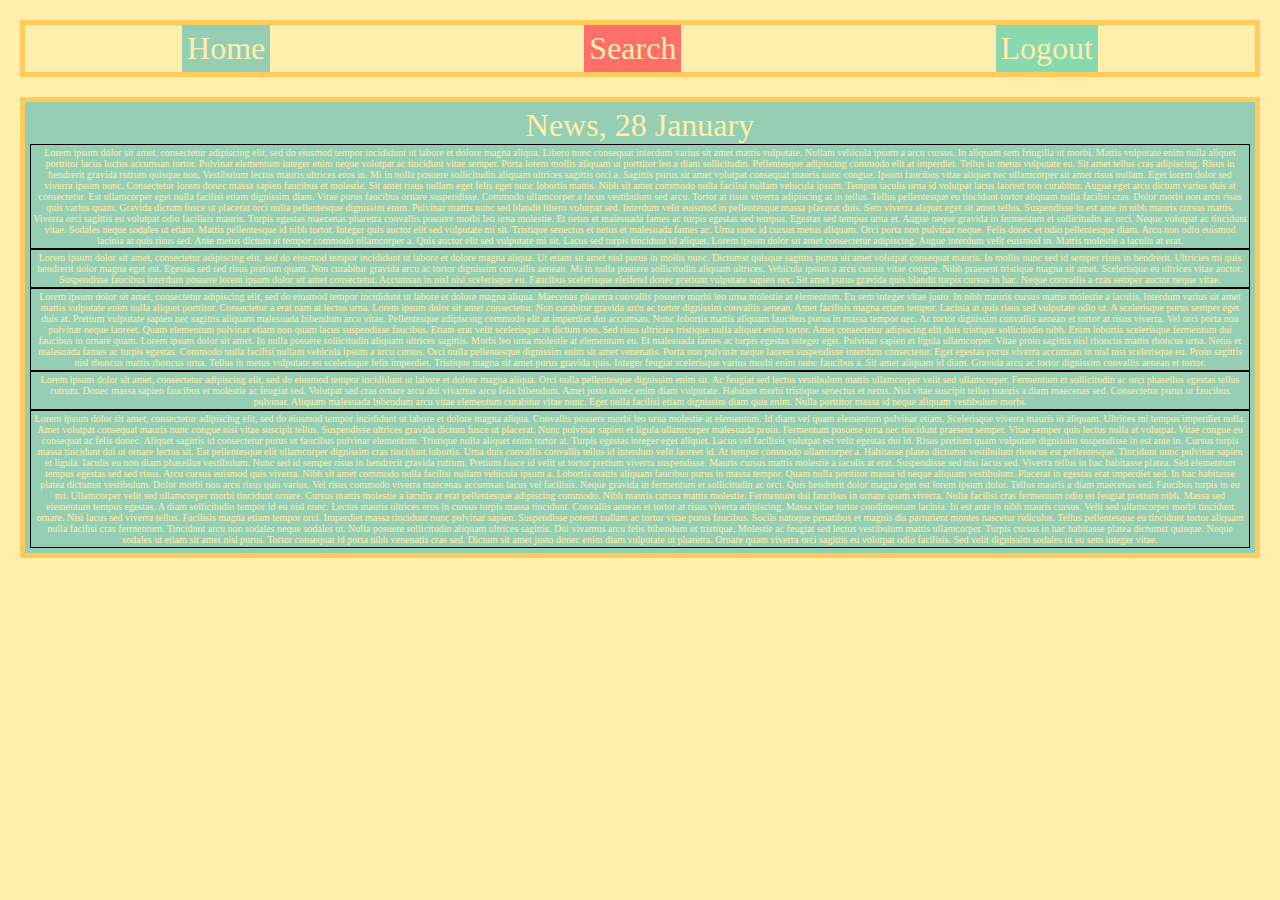
==== flex-exercises/2-index.html @ 8c940618 "initial commit, learning flex" ====
<!DOCTYPE html>
<html lang="en">
<head>
    <meta charset="UTF-8">
    <meta http-equiv="X-UA-Compatible" content="IE=edge">
    <meta name="viewport" content="width=device-width, initial-scale=1.0">
    <title>Flexbox example nav</title>
    <link rel="stylesheet" href="basic.css">
    <link rel="stylesheet" href="index.css">
</head>
<body>
    <nav class="container">
        <div>Home</div>
        <div>Search</div>
        <div>Logout</div>
    </nav>

    <nav class="container">
        <div class="news">
            <div class="title">News, 28 January</div>
            <div class="article">Lorem ipsum dolor sit amet, consectetur adipiscing elit, sed do eiusmod tempor incididunt ut labore et dolore magna aliqua. Libero nunc consequat interdum varius sit amet mattis vulputate. Nullam vehicula ipsum a arcu cursus. In aliquam sem fringilla ut morbi. Mattis vulputate enim nulla aliquet porttitor lacus luctus accumsan tortor. Pulvinar elementum integer enim neque volutpat ac tincidunt vitae semper. Porta lorem mollis aliquam ut porttitor leo a diam sollicitudin. Pellentesque adipiscing commodo elit at imperdiet. Tellus in metus vulputate eu. Sit amet tellus cras adipiscing. Risus in hendrerit gravida rutrum quisque non. Vestibulum lectus mauris ultrices eros in. Mi in nulla posuere sollicitudin aliquam ultrices sagittis orci a. Sagittis purus sit amet volutpat consequat mauris nunc congue. Ipsum faucibus vitae aliquet nec ullamcorper sit amet risus nullam. Eget lorem dolor sed viverra ipsum nunc. Consectetur lorem donec massa sapien faucibus et molestie. Sit amet risus nullam eget felis eget nunc lobortis mattis. Nibh sit amet commodo nulla facilisi nullam vehicula ipsum.

                Tempus iaculis urna id volutpat lacus laoreet non curabitur. Augue eget arcu dictum varius duis at consectetur. Est ullamcorper eget nulla facilisi etiam dignissim diam. Vitae purus faucibus ornare suspendisse. Commodo ullamcorper a lacus vestibulum sed arcu. Tortor at risus viverra adipiscing at in tellus. Tellus pellentesque eu tincidunt tortor aliquam nulla facilisi cras. Dolor morbi non arcu risus quis varius quam. Gravida dictum fusce ut placerat orci nulla pellentesque dignissim enim. Pulvinar mattis nunc sed blandit libero volutpat sed. Interdum velit euismod in pellentesque massa placerat duis. Sem viverra aliquet eget sit amet tellus. Suspendisse in est ante in nibh mauris cursus mattis. Viverra orci sagittis eu volutpat odio facilisis mauris.
                
                Turpis egestas maecenas pharetra convallis posuere morbi leo urna molestie. Et netus et malesuada fames ac turpis egestas sed tempus. Egestas sed tempus urna et. Augue neque gravida in fermentum et sollicitudin ac orci. Neque volutpat ac tincidunt vitae. Sodales neque sodales ut etiam. Mattis pellentesque id nibh tortor. Integer quis auctor elit sed vulputate mi sit. Tristique senectus et netus et malesuada fames ac. Urna nunc id cursus metus aliquam. Orci porta non pulvinar neque. Felis donec et odio pellentesque diam. Arcu non odio euismod lacinia at quis risus sed. Ante metus dictum at tempor commodo ullamcorper a. Quis auctor elit sed vulputate mi sit. Lacus sed turpis tincidunt id aliquet. Lorem ipsum dolor sit amet consectetur adipiscing. Augue interdum velit euismod in. Mattis molestie a iaculis at erat.</div>
            <div class="article">Lorem ipsum dolor sit amet, consectetur adipiscing elit, sed do eiusmod tempor incididunt ut labore et dolore magna aliqua. Ut etiam sit amet nisl purus in mollis nunc. Dictumst quisque sagittis purus sit amet volutpat consequat mauris. In mollis nunc sed id semper risus in hendrerit. Ultricies mi quis hendrerit dolor magna eget est. Egestas sed sed risus pretium quam. Non curabitur gravida arcu ac tortor dignissim convallis aenean. Mi in nulla posuere sollicitudin aliquam ultrices. Vehicula ipsum a arcu cursus vitae congue. Nibh praesent tristique magna sit amet. Scelerisque eu ultrices vitae auctor. Suspendisse faucibus interdum posuere lorem ipsum dolor sit amet consectetur. Accumsan in nisl nisi scelerisque eu. Faucibus scelerisque eleifend donec pretium vulputate sapien nec. Sit amet purus gravida quis blandit turpis cursus in hac. Neque convallis a cras semper auctor neque vitae.</div>
            <div class="article">Lorem ipsum dolor sit amet, consectetur adipiscing elit, sed do eiusmod tempor incididunt ut labore et dolore magna aliqua. Maecenas pharetra convallis posuere morbi leo urna molestie at elementum. Eu sem integer vitae justo. In nibh mauris cursus mattis molestie a iaculis. Interdum varius sit amet mattis vulputate enim nulla aliquet porttitor. Consectetur a erat nam at lectus urna. Lorem ipsum dolor sit amet consectetur. Non curabitur gravida arcu ac tortor dignissim convallis aenean. Amet facilisis magna etiam tempor. Lacinia at quis risus sed vulputate odio ut. A scelerisque purus semper eget duis at. Pretium vulputate sapien nec sagittis aliquam malesuada bibendum arcu vitae. Pellentesque adipiscing commodo elit at imperdiet dui accumsan. Nunc lobortis mattis aliquam faucibus purus in massa tempor nec. Ac tortor dignissim convallis aenean et tortor at risus viverra. Vel orci porta non pulvinar neque laoreet. Quam elementum pulvinar etiam non quam lacus suspendisse faucibus. Etiam erat velit scelerisque in dictum non.

                Sed risus ultricies tristique nulla aliquet enim tortor. Amet consectetur adipiscing elit duis tristique sollicitudin nibh. Enim lobortis scelerisque fermentum dui faucibus in ornare quam. Lorem ipsum dolor sit amet. In nulla posuere sollicitudin aliquam ultrices sagittis. Morbi leo urna molestie at elementum eu. Et malesuada fames ac turpis egestas integer eget. Pulvinar sapien et ligula ullamcorper. Vitae proin sagittis nisl rhoncus mattis rhoncus urna. Netus et malesuada fames ac turpis egestas. Commodo nulla facilisi nullam vehicula ipsum a arcu cursus. Orci nulla pellentesque dignissim enim sit amet venenatis. Porta non pulvinar neque laoreet suspendisse interdum consectetur. Eget egestas purus viverra accumsan in nisl nisi scelerisque eu. Proin sagittis nisl rhoncus mattis rhoncus urna. Tellus in metus vulputate eu scelerisque felis imperdiet. Tristique magna sit amet purus gravida quis. Integer feugiat scelerisque varius morbi enim nunc faucibus a. Sit amet aliquam id diam. Gravida arcu ac tortor dignissim convallis aenean et tortor.</div>
            <div class="article">Lorem ipsum dolor sit amet, consectetur adipiscing elit, sed do eiusmod tempor incididunt ut labore et dolore magna aliqua. Orci nulla pellentesque dignissim enim sit. Ac feugiat sed lectus vestibulum mattis ullamcorper velit sed ullamcorper. Fermentum et sollicitudin ac orci phasellus egestas tellus rutrum. Donec massa sapien faucibus et molestie ac feugiat sed. Volutpat sed cras ornare arcu dui vivamus arcu felis bibendum. Amet justo donec enim diam vulputate. Habitant morbi tristique senectus et netus. Nisi vitae suscipit tellus mauris a diam maecenas sed. Consectetur purus ut faucibus pulvinar. Aliquam malesuada bibendum arcu vitae elementum curabitur vitae nunc. Eget nulla facilisi etiam dignissim diam quis enim. Nulla porttitor massa id neque aliquam vestibulum morbi.</div>
            <div class="article">Lorem ipsum dolor sit amet, consectetur adipiscing elit, sed do eiusmod tempor incididunt ut labore et dolore magna aliqua. Convallis posuere morbi leo urna molestie at elementum. Id diam vel quam elementum pulvinar etiam. Scelerisque viverra mauris in aliquam. Ultrices mi tempus imperdiet nulla. Amet volutpat consequat mauris nunc congue nisi vitae suscipit tellus. Suspendisse ultrices gravida dictum fusce ut placerat. Nunc pulvinar sapien et ligula ullamcorper malesuada proin. Fermentum posuere urna nec tincidunt praesent semper. Vitae semper quis lectus nulla at volutpat. Vitae congue eu consequat ac felis donec. Aliquet sagittis id consectetur purus ut faucibus pulvinar elementum. Tristique nulla aliquet enim tortor at. Turpis egestas integer eget aliquet. Lacus vel facilisis volutpat est velit egestas dui id. Risus pretium quam vulputate dignissim suspendisse in est ante in. Cursus turpis massa tincidunt dui ut ornare lectus sit. Est pellentesque elit ullamcorper dignissim cras tincidunt lobortis.

Urna duis convallis convallis tellus id interdum velit laoreet id. At tempor commodo ullamcorper a. Habitasse platea dictumst vestibulum rhoncus est pellentesque. Tincidunt nunc pulvinar sapien et ligula. Iaculis eu non diam phasellus vestibulum. Nunc sed id semper risus in hendrerit gravida rutrum. Pretium fusce id velit ut tortor pretium viverra suspendisse. Mauris cursus mattis molestie a iaculis at erat. Suspendisse sed nisi lacus sed. Viverra tellus in hac habitasse platea. Sed elementum tempus egestas sed sed risus. Arcu cursus euismod quis viverra. Nibh sit amet commodo nulla facilisi nullam vehicula ipsum a. Lobortis mattis aliquam faucibus purus in massa tempor. Quam nulla porttitor massa id neque aliquam vestibulum. Placerat in egestas erat imperdiet sed. In hac habitasse platea dictumst vestibulum. Dolor morbi non arcu risus quis varius. Vel risus commodo viverra maecenas accumsan lacus vel facilisis. Neque gravida in fermentum et sollicitudin ac orci.

Quis hendrerit dolor magna eget est lorem ipsum dolor. Tellus mauris a diam maecenas sed. Faucibus turpis in eu mi. Ullamcorper velit sed ullamcorper morbi tincidunt ornare. Cursus mattis molestie a iaculis at erat pellentesque adipiscing commodo. Nibh mauris cursus mattis molestie. Fermentum dui faucibus in ornare quam viverra. Nulla facilisi cras fermentum odio eu feugiat pretium nibh. Massa sed elementum tempus egestas. A diam sollicitudin tempor id eu nisl nunc. Lectus mauris ultrices eros in cursus turpis massa tincidunt. Convallis aenean et tortor at risus viverra adipiscing. Massa vitae tortor condimentum lacinia. In est ante in nibh mauris cursus. Velit sed ullamcorper morbi tincidunt ornare. Nisi lacus sed viverra tellus. Facilisis magna etiam tempor orci. Imperdiet massa tincidunt nunc pulvinar sapien.

Suspendisse potenti nullam ac tortor vitae purus faucibus. Sociis natoque penatibus et magnis dis parturient montes nascetur ridiculus. Tellus pellentesque eu tincidunt tortor aliquam nulla facilisi cras fermentum. Tincidunt arcu non sodales neque sodales ut. Nulla posuere sollicitudin aliquam ultrices sagittis. Dui vivamus arcu felis bibendum ut tristique. Molestie ac feugiat sed lectus vestibulum mattis ullamcorper. Turpis cursus in hac habitasse platea dictumst quisque. Neque sodales ut etiam sit amet nisl purus. Tortor consequat id porta nibh venenatis cras sed. Dictum sit amet justo donec enim diam vulputate ut pharetra. Ornare quam viverra orci sagittis eu volutpat odio facilisis. Sed velit dignissim sodales ut eu sem integer vitae.</div>
        </div>
    </nav>
    
</body>
</html>
---- flex-exercises/basic.css ----
.container > div {
    padding: 5px;
    margin: 0px auto;
    text-align: center;
    font-size: 2em;
    color: #ffeead;
}

html, body {
    background-color: #ffeead;
    margin: 10px;
}

.container > div:nth-child(1) {
    background-color: #96ceb4;
}

.container > div:nth-child(2) {
    background-color: #ff6f69;
}

.container > div:nth-child(3) {
    background-color: #88d8b0;
}
---- flex-exercises/index.css ----
.container {
    display: flex;
    border: 5px solid #ffcc5c;
    margin-bottom: 20px;
}

.container .article {
    flex: 1 200px;
    font-size: 10px;
    padding: 2px;
    border: 1px solid black;
}
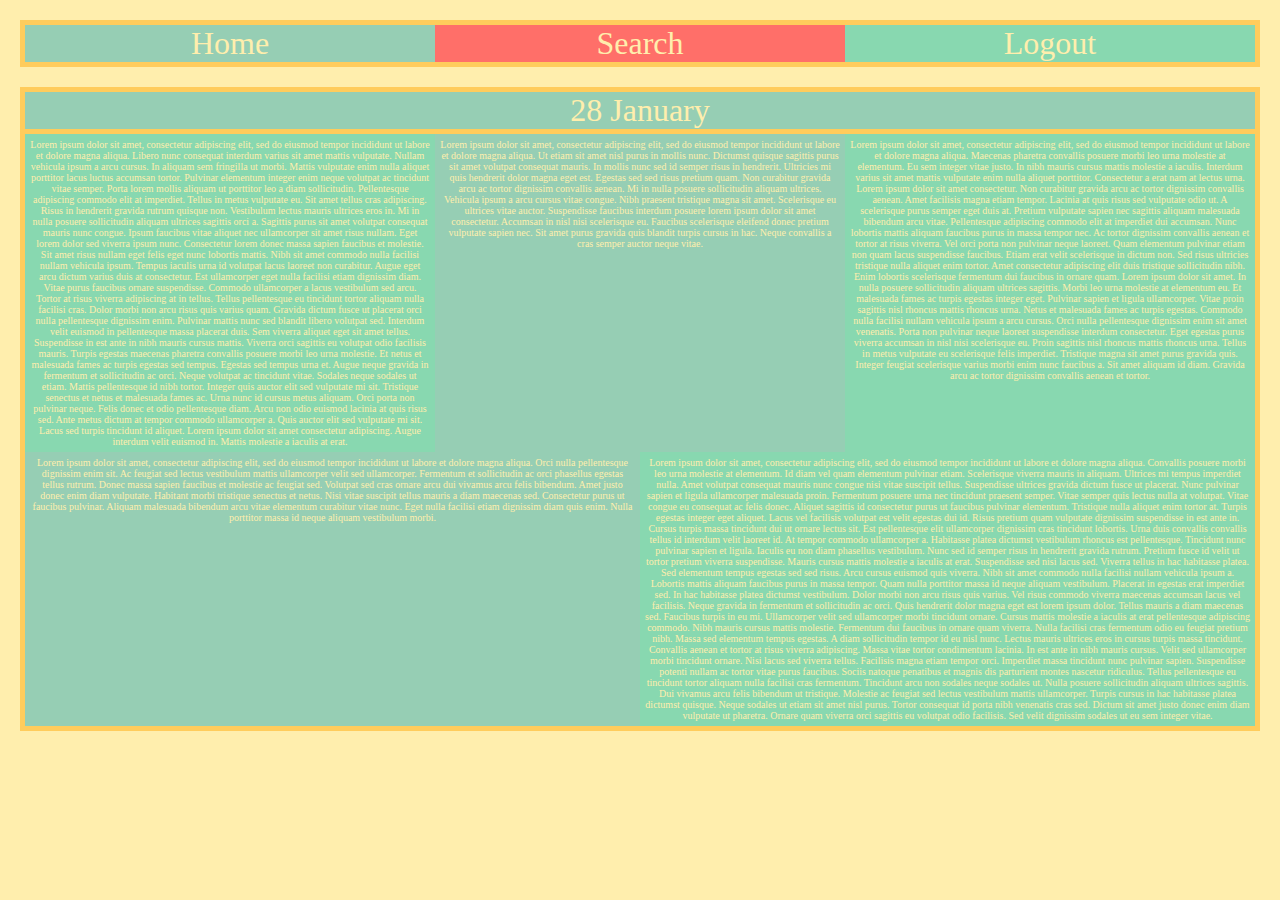
==== commit 4c239ab9: "styled with css" ====
--- a/flex-exercises/2-index.html
+++ b/flex-exercises/2-index.html
@@ -15,9 +15,9 @@
         <div>Logout</div>
     </nav>
 
-    <nav class="container">
-        <div class="news">
-            <div class="title">News, 28 January</div>
+    <nav class="container" id="news-container">
+            <div class="date">28 January</div>
+            <div class="news">
             <div class="article">Lorem ipsum dolor sit amet, consectetur adipiscing elit, sed do eiusmod tempor incididunt ut labore et dolore magna aliqua. Libero nunc consequat interdum varius sit amet mattis vulputate. Nullam vehicula ipsum a arcu cursus. In aliquam sem fringilla ut morbi. Mattis vulputate enim nulla aliquet porttitor lacus luctus accumsan tortor. Pulvinar elementum integer enim neque volutpat ac tincidunt vitae semper. Porta lorem mollis aliquam ut porttitor leo a diam sollicitudin. Pellentesque adipiscing commodo elit at imperdiet. Tellus in metus vulputate eu. Sit amet tellus cras adipiscing. Risus in hendrerit gravida rutrum quisque non. Vestibulum lectus mauris ultrices eros in. Mi in nulla posuere sollicitudin aliquam ultrices sagittis orci a. Sagittis purus sit amet volutpat consequat mauris nunc congue. Ipsum faucibus vitae aliquet nec ullamcorper sit amet risus nullam. Eget lorem dolor sed viverra ipsum nunc. Consectetur lorem donec massa sapien faucibus et molestie. Sit amet risus nullam eget felis eget nunc lobortis mattis. Nibh sit amet commodo nulla facilisi nullam vehicula ipsum.
 
                 Tempus iaculis urna id volutpat lacus laoreet non curabitur. Augue eget arcu dictum varius duis at consectetur. Est ullamcorper eget nulla facilisi etiam dignissim diam. Vitae purus faucibus ornare suspendisse. Commodo ullamcorper a lacus vestibulum sed arcu. Tortor at risus viverra adipiscing at in tellus. Tellus pellentesque eu tincidunt tortor aliquam nulla facilisi cras. Dolor morbi non arcu risus quis varius quam. Gravida dictum fusce ut placerat orci nulla pellentesque dignissim enim. Pulvinar mattis nunc sed blandit libero volutpat sed. Interdum velit euismod in pellentesque massa placerat duis. Sem viverra aliquet eget sit amet tellus. Suspendisse in est ante in nibh mauris cursus mattis. Viverra orci sagittis eu volutpat odio facilisis mauris.
@@ -35,7 +35,7 @@
 Quis hendrerit dolor magna eget est lorem ipsum dolor. Tellus mauris a diam maecenas sed. Faucibus turpis in eu mi. Ullamcorper velit sed ullamcorper morbi tincidunt ornare. Cursus mattis molestie a iaculis at erat pellentesque adipiscing commodo. Nibh mauris cursus mattis molestie. Fermentum dui faucibus in ornare quam viverra. Nulla facilisi cras fermentum odio eu feugiat pretium nibh. Massa sed elementum tempus egestas. A diam sollicitudin tempor id eu nisl nunc. Lectus mauris ultrices eros in cursus turpis massa tincidunt. Convallis aenean et tortor at risus viverra adipiscing. Massa vitae tortor condimentum lacinia. In est ante in nibh mauris cursus. Velit sed ullamcorper morbi tincidunt ornare. Nisi lacus sed viverra tellus. Facilisis magna etiam tempor orci. Imperdiet massa tincidunt nunc pulvinar sapien.
 
 Suspendisse potenti nullam ac tortor vitae purus faucibus. Sociis natoque penatibus et magnis dis parturient montes nascetur ridiculus. Tellus pellentesque eu tincidunt tortor aliquam nulla facilisi cras fermentum. Tincidunt arcu non sodales neque sodales ut. Nulla posuere sollicitudin aliquam ultrices sagittis. Dui vivamus arcu felis bibendum ut tristique. Molestie ac feugiat sed lectus vestibulum mattis ullamcorper. Turpis cursus in hac habitasse platea dictumst quisque. Neque sodales ut etiam sit amet nisl purus. Tortor consequat id porta nibh venenatis cras sed. Dictum sit amet justo donec enim diam vulputate ut pharetra. Ornare quam viverra orci sagittis eu volutpat odio facilisis. Sed velit dignissim sodales ut eu sem integer vitae.</div>
-        </div>
+            </div>
     </nav>
     
 </body>
--- a/flex-exercises/basic.css
+++ b/flex-exercises/basic.css
@@ -1,9 +1,8 @@
 .container > div {
-    padding: 5px;
-    margin: 0px auto;
     text-align: center;
     font-size: 2em;
     color: #ffeead;
+    flex: 1;
 }
 
 html, body {
@@ -21,4 +20,13 @@
 
 .container > div:nth-child(3) {
     background-color: #88d8b0;
+}
+
+.news > .article:nth-child(odd) {
+    background-color: #88d8b0;
+}
+
+.article {
+    padding: 5px;
+    background-color: #96ceb4;
 }--- a/flex-exercises/index.css
+++ b/flex-exercises/index.css
@@ -2,12 +2,31 @@
     display: flex;
     border: 5px solid #ffcc5c;
     margin-bottom: 20px;
+    flex-direction: row;
+    justify-content: center;
 }
 
-.container .article {
-    flex: 1 200px;
-    font-size: 10px;
-    padding: 2px;
-    border: 1px solid black;
+#news-container {
+    flex-direction: column;
 }
 
+.news {
+    display: flex;
+    justify-content: center;
+    flex-flow: row wrap;
+}
+
+.article {
+    font-size: 10px;
+    flex: 1 300px;
+}
+
+.date {
+    text-align: center;
+    flex: 1;
+    border-bottom: 5px solid #ffcc5c;;
+}
+
+.container > .date {
+    flex-direction: column;
+}